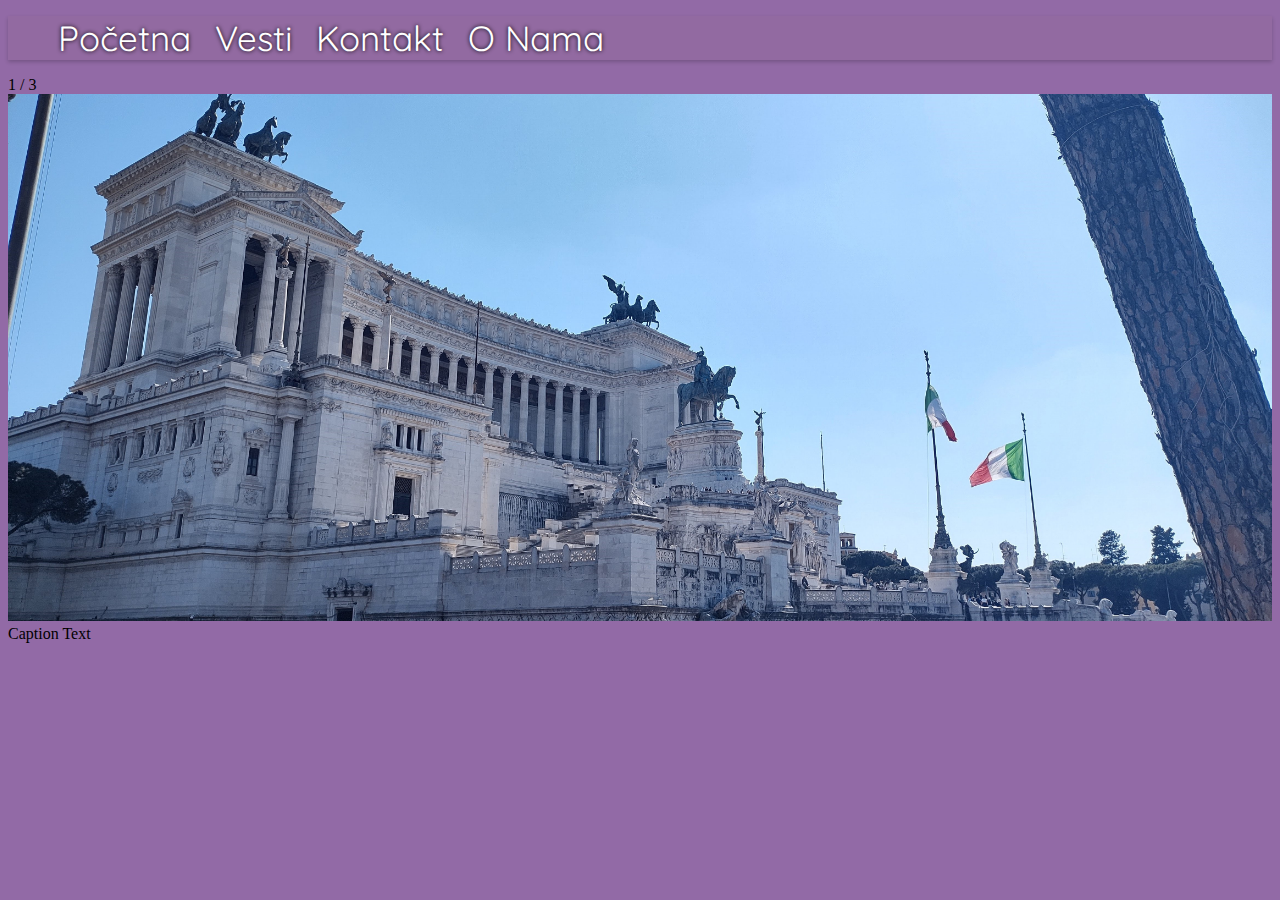
==== index.html @ 41597814 "Add files via upload" ====
<!DOCTYPE html>
<html>
<head>
    <link rel="stylesheet" href="pozicija.css">
    <link rel="stylesheet" href="automatiskislider.css">
    
    <title>TravelBag</title>
    <link rel="preconnect" href="https://fonts.googleapis.com">
    <link rel="preconnect" href="https://fonts.gstatic.com" crossorigin>
    <link href="https://fonts.googleapis.com/css2?family=DynaPuff&family=Kdam+Thmor+Pro&family=PT+Serif&family=Quicksand:wght@300;400&display=swap" rel="stylesheet"> 
</head>

<body>
  <div class="navbar-links">
        <ul>
            <li><a class="Menu1" href="index.html">Početna</a></li>
            <li><a class="Menu1" href="#news">Vesti</a></li>
            <li><a class="Menu1" href="Kontakt.html">Kontakt</a></li>
            <li><a class="Menu1" href="#about">O Nama</a></li>
        </ul>
  </div>

<!--
    <a href="stranica2.html"> <img  class="FontanaDiTreviSlika" src="img/fontana.jpg" > 
    <p class="NaslovRim"> 10 stvari koje ne smes propustiti u vecnom gradu</p>

    <a href="stranica2.html"> <img  class="ForumRomanum" src="img/Forodiroma2.jpg" > 
    <p class="NaslovForumRomanum"> Forum Romanum</p>

-->

    <div class="slideshow-container">

        <div class="mySlides fade">
          <div class="numbertext">1 / 3</div>
          <img src="img/vitor.jpg" style="width:100%">
          <div class="text">Caption Text</div>
        </div>
        
        <div class="mySlides fade">
          <div class="numbertext">2 / 3</div>
          <img src="img/pogledna vitorijano.jpg" style="width:100%">
          <div class="text">Caption Two</div>
        </div>
        
        <div class="mySlides fade">
          <div class="numbertext">3 / 3</div>
          <img src="img/Forodiroma2.jpg" style="width:100%">
          <div class="text">Caption Three</div>
        </div>
        
    </div>
        <br>
        <div style="text-align:center">
            <span class="dot"></span> 
            <span class="dot"></span> 
            <span class="dot"></span> 
          </div>
    <script>
        let slideIndex = 0;
        showSlides();
        
        function showSlides() {
            let i;
            let slides = document.getElementsByClassName("mySlides");
            let dots = document.getElementsByClassName("dot");
            for (i = 0; i < slides.length; i++) {
            slides[i].style.display = "none";  
            }
            slideIndex++;
            if (slideIndex > slides.length) {slideIndex = 1}    
            for (i = 0; i < dots.length; i++) {
            dots[i].className = dots[i].className.replace(" active", "");
            }
            slides[slideIndex-1].style.display = "block";  
            dots[slideIndex-1].className += " active";
            setTimeout(showSlides, 2000); // Change image every 2 seconds
        }
        </script>



    </body>
    
</html>
---- pozicija.css ----
body{
    background-color: #926AA6;
}
li {
    display: inline;
  }
.navbar-links
{
   background-color: #926AA1;
   box-shadow: 0 2px 4px 0 rgba(0,0,0,.2);
  
}
a
{
    font-family: 'Quicksand', sans-serif;
    color: white;
    font-size: 35px;
    text-decoration: none;
    padding-left: 10px;
    padding-right: 10px;
     text-shadow: 0 0 4px black ; 
    /*-webkit-text-stroke: 2px black; */
    text-align: center;
    
}
.FontanaDiTreviSlika{
    width: 600px;
    height: 400px;
    position: absolute;
    transition: transform 1.8s;
    left:100px;
    top: 100px;
}
.FontanaDiTreviSlika:hover {
    -ms-transform: scale(1.1); /* IE 9 */
    -webkit-transform: scale(1.1); /* Safari 3-8 */
    transform: scale(1.1); 
  }
.NaslovRim{
    font-family: 'Quicksand', sans-serif;
    font-size: 28px;
    position: absolute;
    left:100px;
    top: 500px;
    margin: 0px;
    color: white;
}
.ForumRomanum{
    width: 600px;
    height: 400px;
    position: absolute;
    left:800px;
    top: 100px;
}
.NaslovForumRomanum
{
    font-family: 'Quicksand', sans-serif;
    font-size: 28px;
    position: absolute;
    left:800px;
    top: 500px;
    margin: 0px;
    color: white;
}
.Menu1:hover {
    background-color: #F1F1F6;
    border-radius: 25px;
  }
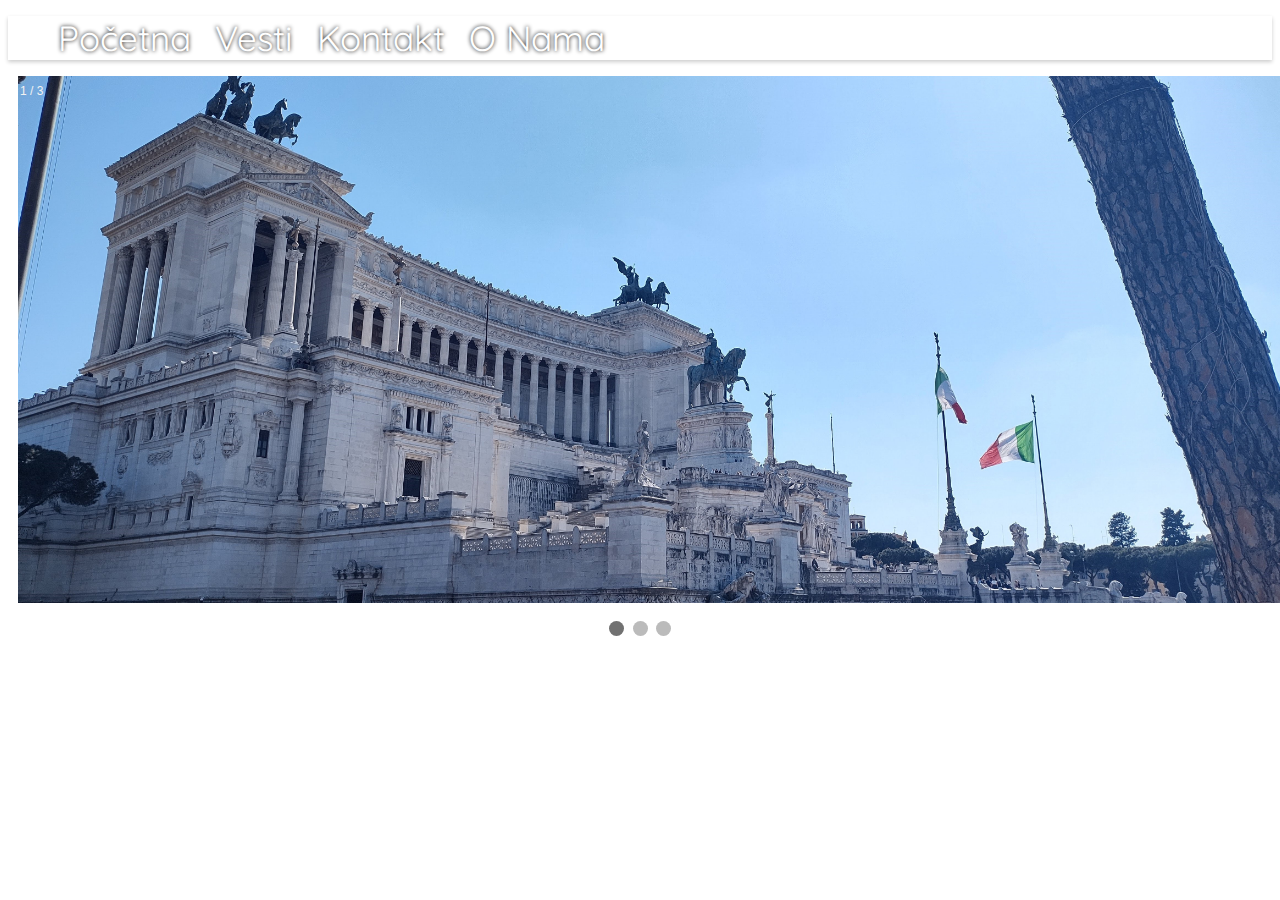
==== commit 2c1459c2: "Pictures are linked now" ====
--- a/index.html
+++ b/index.html
@@ -34,19 +34,19 @@
 
         <div class="mySlides fade">
           <div class="numbertext">1 / 3</div>
-          <img src="img/vitor.jpg" style="width:100%">
-          <div class="text">Caption Text</div>
+          <a href="stranica2.html"><img src="img/vitor.jpg" style="width:100%"></a>
+          <div class="text"></div>
         </div>
         
         <div class="mySlides fade">
           <div class="numbertext">2 / 3</div>
-          <img src="img/pogledna vitorijano.jpg" style="width:100%">
+          <a href="stranica2.html"><img src="img/pogledna vitorijano.jpg" style="width:100%"></a>
           <div class="text">Caption Two</div>
         </div>
         
         <div class="mySlides fade">
           <div class="numbertext">3 / 3</div>
-          <img src="img/Forodiroma2.jpg" style="width:100%">
+          <a href="stranica2.html"><img src="img/Forodiroma2.jpg" style="width:100%"></a>
           <div class="text">Caption Three</div>
         </div>
         
--- a/pozicija.css
+++ b/pozicija.css
@@ -1,14 +1,18 @@
 body{
-    background-color: #926AA6;
+    background-color: white;
 }
 li {
     display: inline;
   }
 .navbar-links
 {
-   background-color: #926AA1;
+   background-color: white;
    box-shadow: 0 2px 4px 0 rgba(0,0,0,.2);
   
+}
+.mySlides fade
+{
+   max-height: 200px;
 }
 a
 {
--- a/automatiskislider.css
+++ b/automatiskislider.css
@@ -0,0 +1,62 @@
+* {box-sizing: border-box;}
+body {font-family: Verdana, sans-serif;}
+.mySlides {display: none;}
+img {vertical-align: middle;}
+
+/* Slideshow container */
+.slideshow-container {
+  max-width: 100%;
+  position: relative;
+  margin: auto;
+}
+
+/* Caption text */
+.text {
+  color: #f2f2f2;
+  font-size: 15px;
+  padding: 8px 12px;
+  position: absolute;
+  bottom: 8px;
+  width: 100%;
+  text-align: center;
+}
+
+/* Number text (1/3 etc) */
+.numbertext {
+  color: #f2f2f2;
+  font-size: 12px;
+  padding: 8px 12px;
+  position: absolute;
+  top: 0;
+}
+
+/* The dots/bullets/indicators */
+.dot {
+  height: 15px;
+  width: 15px;
+  margin: 0 2px;
+  background-color: #bbb;
+  border-radius: 50%;
+  display: inline-block;
+  transition: background-color 0.6s ease;
+}
+
+.active {
+  background-color: #717171;
+}
+
+/* Fading animation */
+.fade {
+  animation-name: fade;
+  animation-duration: 1.5s;
+}
+
+@keyframes fade {
+  from {opacity: .4} 
+  to {opacity: 1}
+}
+
+/* On smaller screens, decrease text size */
+@media only screen and (max-width: 300px) {
+  .text {font-size: 11px}
+}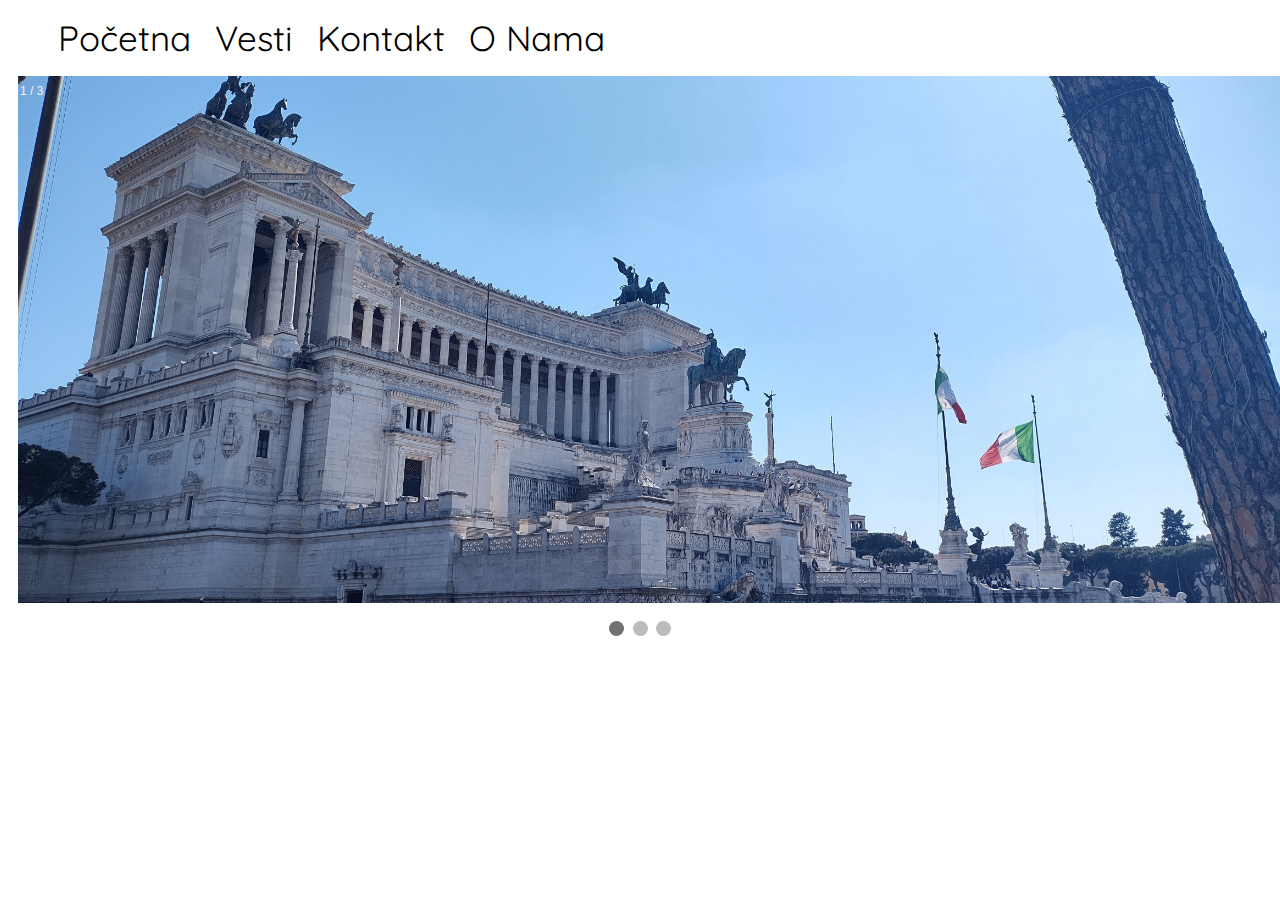
==== commit a4b7ff1a: "fixing Navbar" ====
--- a/index.html
+++ b/index.html
@@ -32,19 +32,19 @@
 
     <div class="slideshow-container">
 
-        <div class="mySlides fade">
+        <div class="mySlidesfade">
           <div class="numbertext">1 / 3</div>
           <a href="stranica2.html"><img src="img/vitor.jpg" style="width:100%"></a>
           <div class="text"></div>
         </div>
         
-        <div class="mySlides fade">
+        <div class="mySlidesfade">
           <div class="numbertext">2 / 3</div>
           <a href="stranica2.html"><img src="img/pogledna vitorijano.jpg" style="width:100%"></a>
           <div class="text">Caption Two</div>
         </div>
         
-        <div class="mySlides fade">
+        <div class="mySlidesfade">
           <div class="numbertext">3 / 3</div>
           <a href="stranica2.html"><img src="img/Forodiroma2.jpg" style="width:100%"></a>
           <div class="text">Caption Three</div>
@@ -63,7 +63,7 @@
         
         function showSlides() {
             let i;
-            let slides = document.getElementsByClassName("mySlides");
+            let slides = document.getElementsByClassName("mySlidesfade");
             let dots = document.getElementsByClassName("dot");
             for (i = 0; i < slides.length; i++) {
             slides[i].style.display = "none";  
--- a/pozicija.css
+++ b/pozicija.css
@@ -7,22 +7,18 @@
 .navbar-links
 {
    background-color: white;
-   box-shadow: 0 2px 4px 0 rgba(0,0,0,.2);
+  /* box-shadow: 0 2px 4px 0 rgba(0,0,0,.2);*/
   
-}
-.mySlides fade
-{
-   max-height: 200px;
 }
 a
 {
     font-family: 'Quicksand', sans-serif;
-    color: white;
+    color: black;
     font-size: 35px;
     text-decoration: none;
     padding-left: 10px;
     padding-right: 10px;
-     text-shadow: 0 0 4px black ; 
+    /* text-shadow: 0 0 4px black ; */
     /*-webkit-text-stroke: 2px black; */
     text-align: center;
     
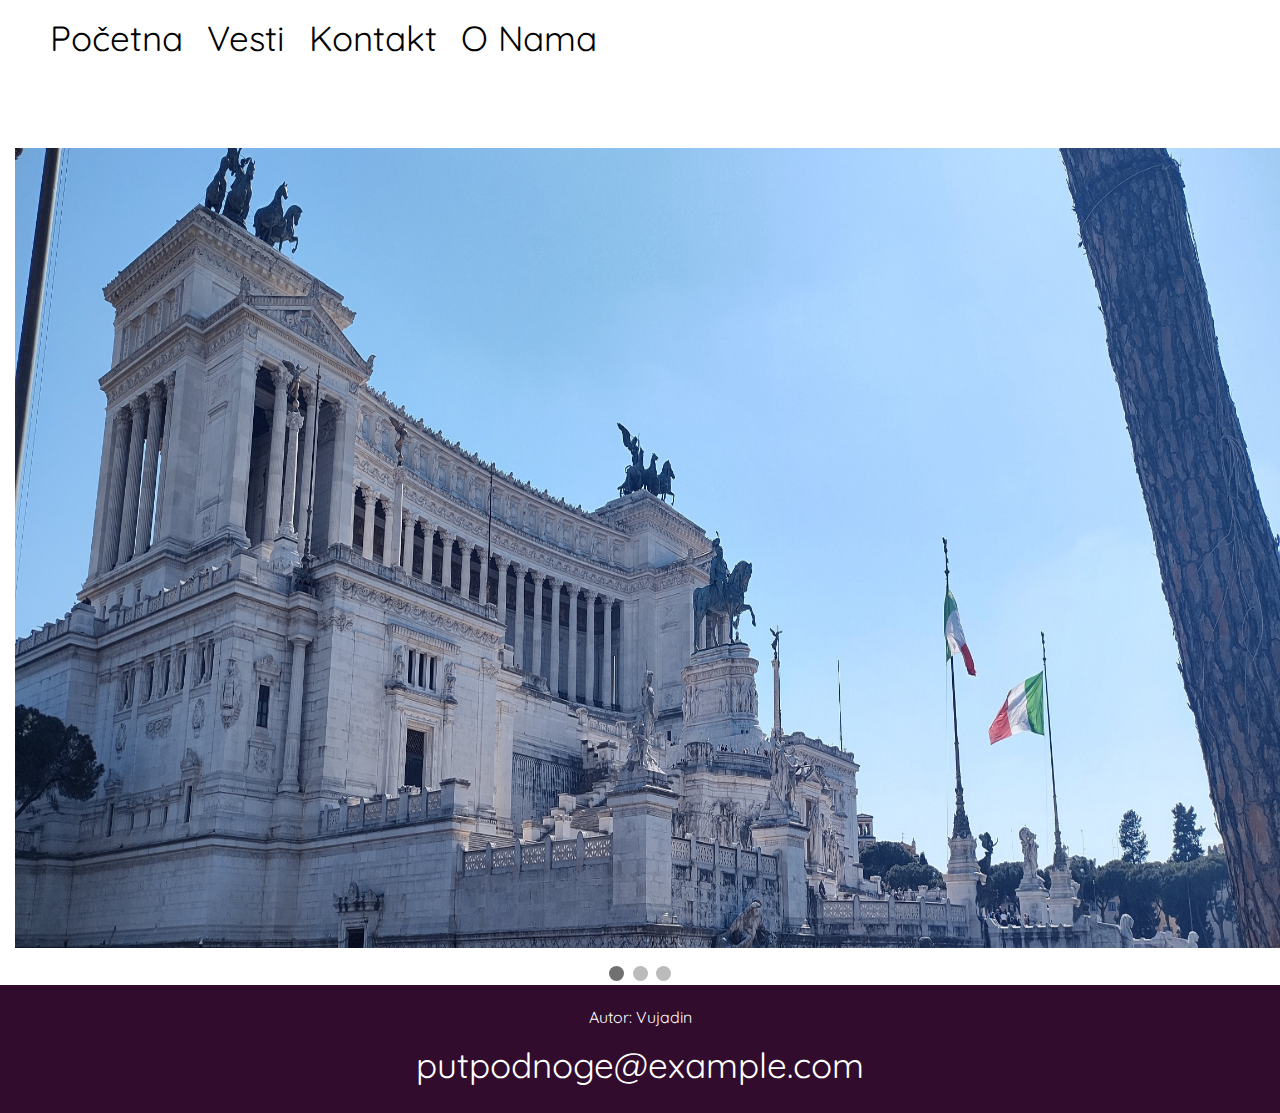
==== commit 2c914f34: "Settings of main stage" ====
--- a/index.html
+++ b/index.html
@@ -29,25 +29,25 @@
     <p class="NaslovForumRomanum"> Forum Romanum</p>
 
 -->
-
+  <br> <br> <br> <br>
     <div class="slideshow-container">
 
         <div class="mySlidesfade">
-          <div class="numbertext">1 / 3</div>
-          <a href="stranica2.html"><img src="img/vitor.jpg" style="width:100%"></a>
+          <div class="numbertext"></div>
+          <a href="stranica2.html"><img class="slika3" src="img/vitor.jpg" style="height: 800px;"></a>
           <div class="text"></div>
         </div>
         
         <div class="mySlidesfade">
-          <div class="numbertext">2 / 3</div>
-          <a href="stranica2.html"><img src="img/pogledna vitorijano.jpg" style="width:100%"></a>
-          <div class="text">Caption Two</div>
+          <div class="numbertext"></div>
+          <a href="stranica2.html"><img class="slika3" src="img/pogledna vitorijano.jpg" style=" height: 800px;"></a>
+          <div class="text"></div>
         </div>
         
         <div class="mySlidesfade">
-          <div class="numbertext">3 / 3</div>
-          <a href="stranica2.html"><img src="img/Forodiroma2.jpg" style="width:100%"></a>
-          <div class="text">Caption Three</div>
+          <div class="numbertext"></div>
+          <a href="stranica2.html"><img  class="slika3" src="img/Forodiroma2.jpg" style="height: 800px;"></a>
+          <div class="text"></div>
         </div>
         
     </div>
@@ -75,12 +75,15 @@
             }
             slides[slideIndex-1].style.display = "block";  
             dots[slideIndex-1].className += " active";
-            setTimeout(showSlides, 2000); // Change image every 2 seconds
+            setTimeout(showSlides, 7000); // Change image every 2 seconds
         }
         </script>
 
 
-
+<div class="footer">
+  <p class="footerParagraf">Autor: Vujadin</p>
+  <a class="mail" href="putpodnoge@example.com">putpodnoge@example.com</a></p>
+</div>
     </body>
     
 </html> 
--- a/pozicija.css
+++ b/pozicija.css
@@ -1,5 +1,7 @@
-body{
+html, body{
     background-color: white;
+    margin: 0px;
+    padding:0;
 }
 li {
     display: inline;
@@ -66,4 +68,50 @@
     background-color: #F1F1F6;
     border-radius: 25px;
   }
-
+ .slideshow-container
+ {
+    width:100%;
+    margin-left:0px;
+ }
+ .mySlidesfade
+ {    margin: 0px;
+      padding:0;
+ }
+ .footer
+{   
+    background-color: #320C2D;
+    text-align: center;
+    padding-bottom: 10px;
+    padding-top: 6px;
+}
+.mail 
+{
+  display: block;
+  font-family: 'Quicksand', sans-serif;
+  color: white;
+  font-size: 219%;
+  text-decoration: none;
+  padding-left: 10px;
+  padding-right: 10px;
+ /* text-shadow: 0 0 4px black ; */
+  text-align: center; 
+  
+}
+.footerParagraf
+{   color: white;
+    text-align: center;
+    font-family: 'Quicksand', sans-serif;
+}
+@media screen and (max-width: 600px) 
+{
+    html, body {
+        max-width: 100%;
+        overflow-x: hidden;
+    }
+    
+   .mail
+    {
+        font-size:200%;
+        padding-bottom: 20px;
+    }
+}--- a/automatiskislider.css
+++ b/automatiskislider.css
@@ -6,8 +6,12 @@
 /* Slideshow container */
 .slideshow-container {
   max-width: 100%;
+  height: 800px;
   position: relative;
-  margin: auto;
+
+  margin: 0px;
+  margin-left:5px;
+  margin-right:5px;
 }
 
 /* Caption text */
@@ -48,9 +52,12 @@
 /* Fading animation */
 .fade {
   animation-name: fade;
-  animation-duration: 1.5s;
+  animation-duration: 7s;
 }
-
+.slika3{
+  width: 100%;
+  margin: 0px;
+}
 @keyframes fade {
   from {opacity: .4} 
   to {opacity: 1}
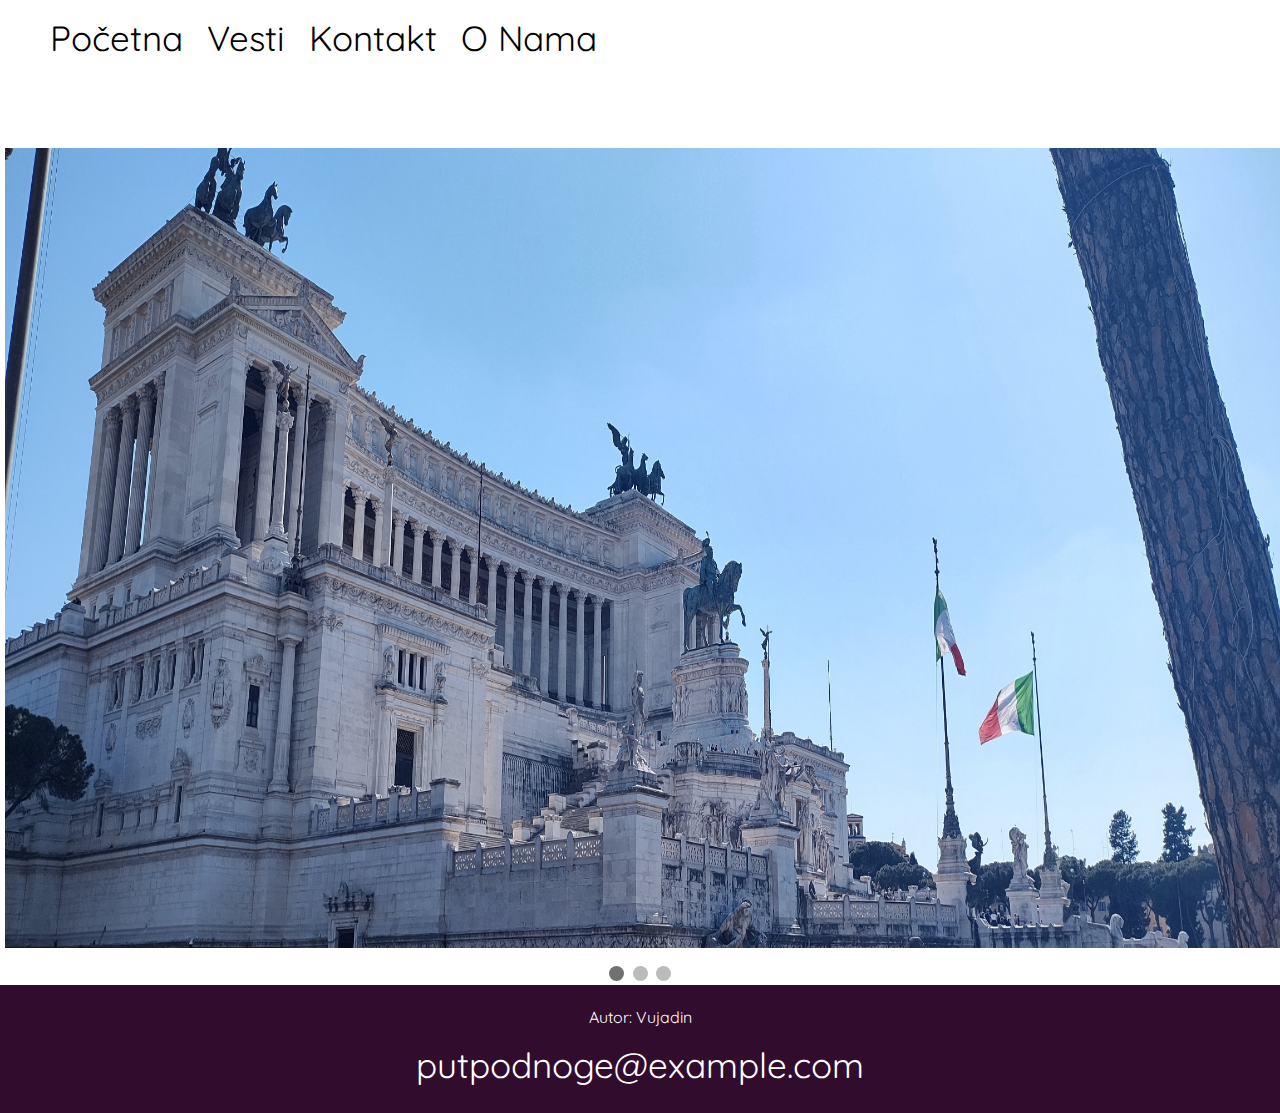
==== commit a02ef2c9: "Update index.html" ====
--- a/index.html
+++ b/index.html
@@ -34,19 +34,19 @@
 
         <div class="mySlidesfade">
           <div class="numbertext"></div>
-          <a href="stranica2.html"><img class="slika3" src="img/vitor.jpg" style="height: 800px;"></a>
+          <a class="slideSlike" href="stranica2.html"><img class="slika3" src="img/vitor.jpg" style="height: 800px;"></a>
           <div class="text"></div>
         </div>
         
         <div class="mySlidesfade">
           <div class="numbertext"></div>
-          <a href="stranica2.html"><img class="slika3" src="img/pogledna vitorijano.jpg" style=" height: 800px;"></a>
+          <a class="slideSlike" href="stranica2.html"><img class="slika3" src="img/pogledna vitorijano.jpg" style=" height: 800px;"></a>
           <div class="text"></div>
         </div>
         
         <div class="mySlidesfade">
           <div class="numbertext"></div>
-          <a href="stranica2.html"><img  class="slika3" src="img/Forodiroma2.jpg" style="height: 800px;"></a>
+          <a class="slideSlike" href="stranica2.html"><img  class="slika3" src="img/Forodiroma2.jpg" style="height: 800px;"></a>
           <div class="text"></div>
         </div>
         
--- a/pozicija.css
+++ b/pozicija.css
@@ -102,6 +102,11 @@
     text-align: center;
     font-family: 'Quicksand', sans-serif;
 }
+.slideSlike
+{
+    margin: 0px; 
+    padding: 0px;
+}
 @media screen and (max-width: 600px) 
 {
     html, body {
@@ -114,4 +119,4 @@
         font-size:200%;
         padding-bottom: 20px;
     }
-}+}
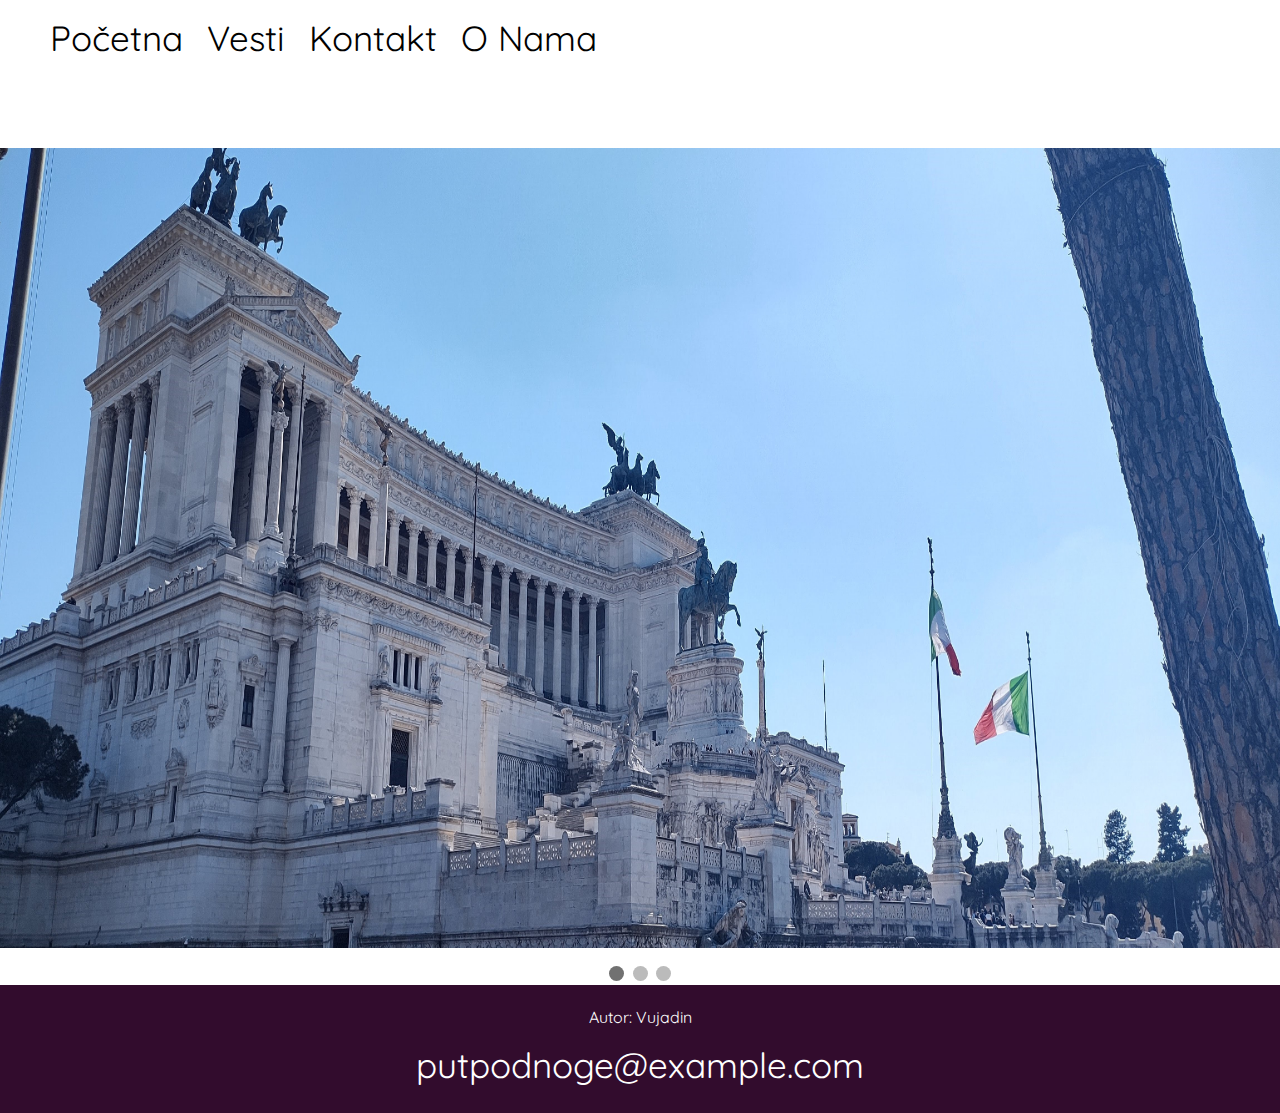
==== commit 0da2e8a3: "Update index.html" ====
--- a/index.html
+++ b/index.html
@@ -30,7 +30,6 @@
 
 -->
   <br> <br> <br> <br>
-    <div class="slideshow-container">
 
         <div class="mySlidesfade">
           <div class="numbertext"></div>
@@ -50,7 +49,6 @@
           <div class="text"></div>
         </div>
         
-    </div>
         <br>
         <div style="text-align:center">
             <span class="dot"></span> 
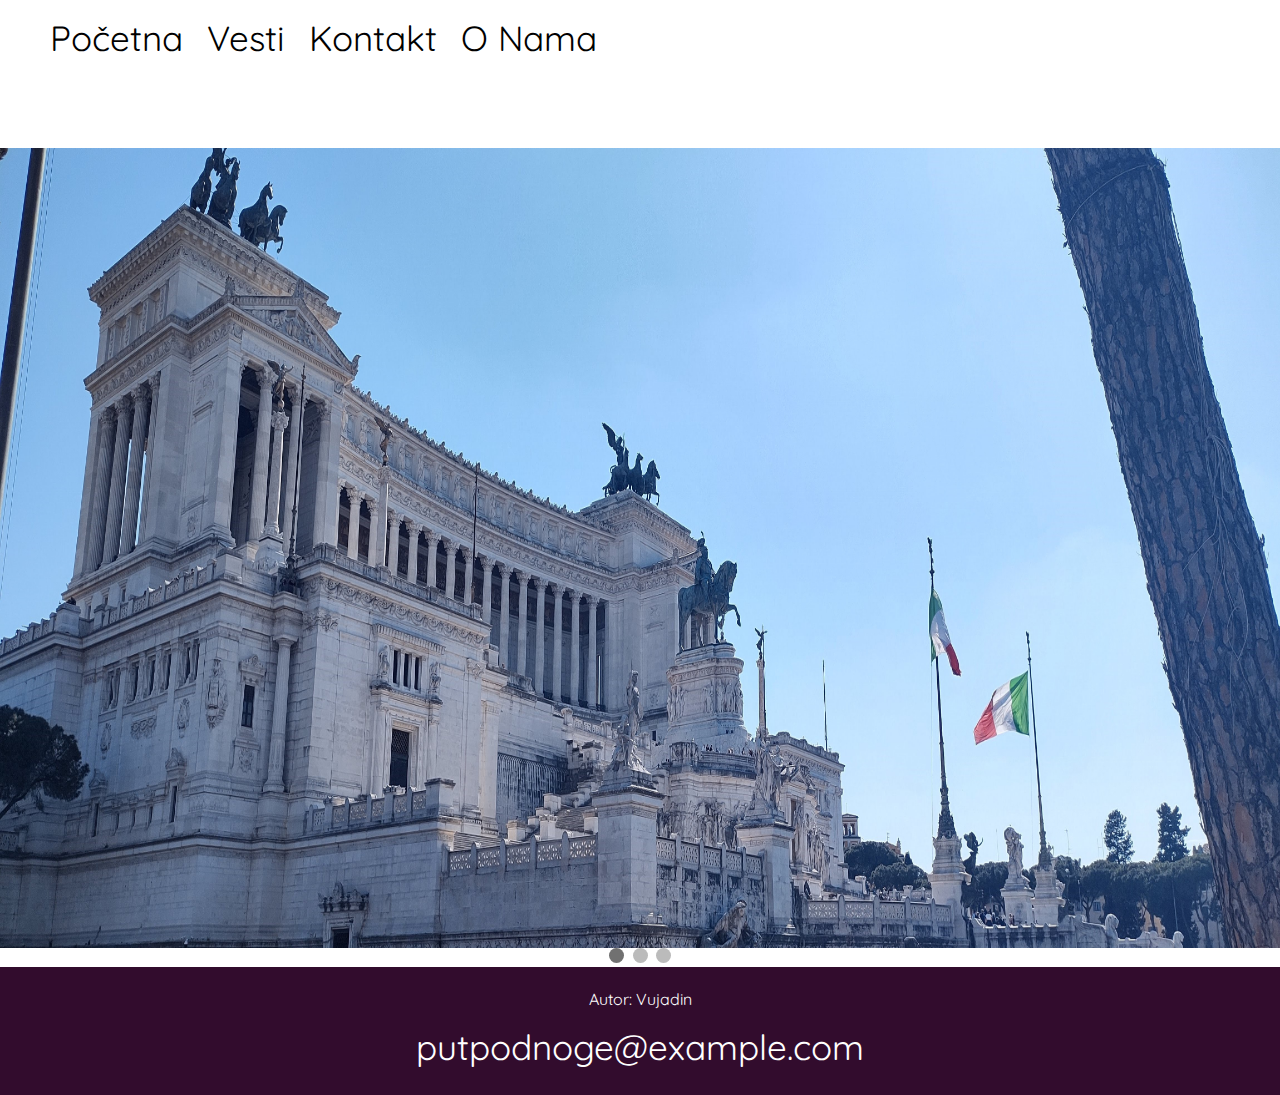
==== commit c44752fb: "Updated Description of stranica2.html" ====
--- a/index.html
+++ b/index.html
@@ -49,7 +49,6 @@
           <div class="text"></div>
         </div>
         
-        <br>
         <div style="text-align:center">
             <span class="dot"></span> 
             <span class="dot"></span> 
--- a/pozicija.css
+++ b/pozicija.css
@@ -23,7 +23,6 @@
     /* text-shadow: 0 0 4px black ; */
     /*-webkit-text-stroke: 2px black; */
     text-align: center;
-    
 }
 .FontanaDiTreviSlika{
     width: 600px;
